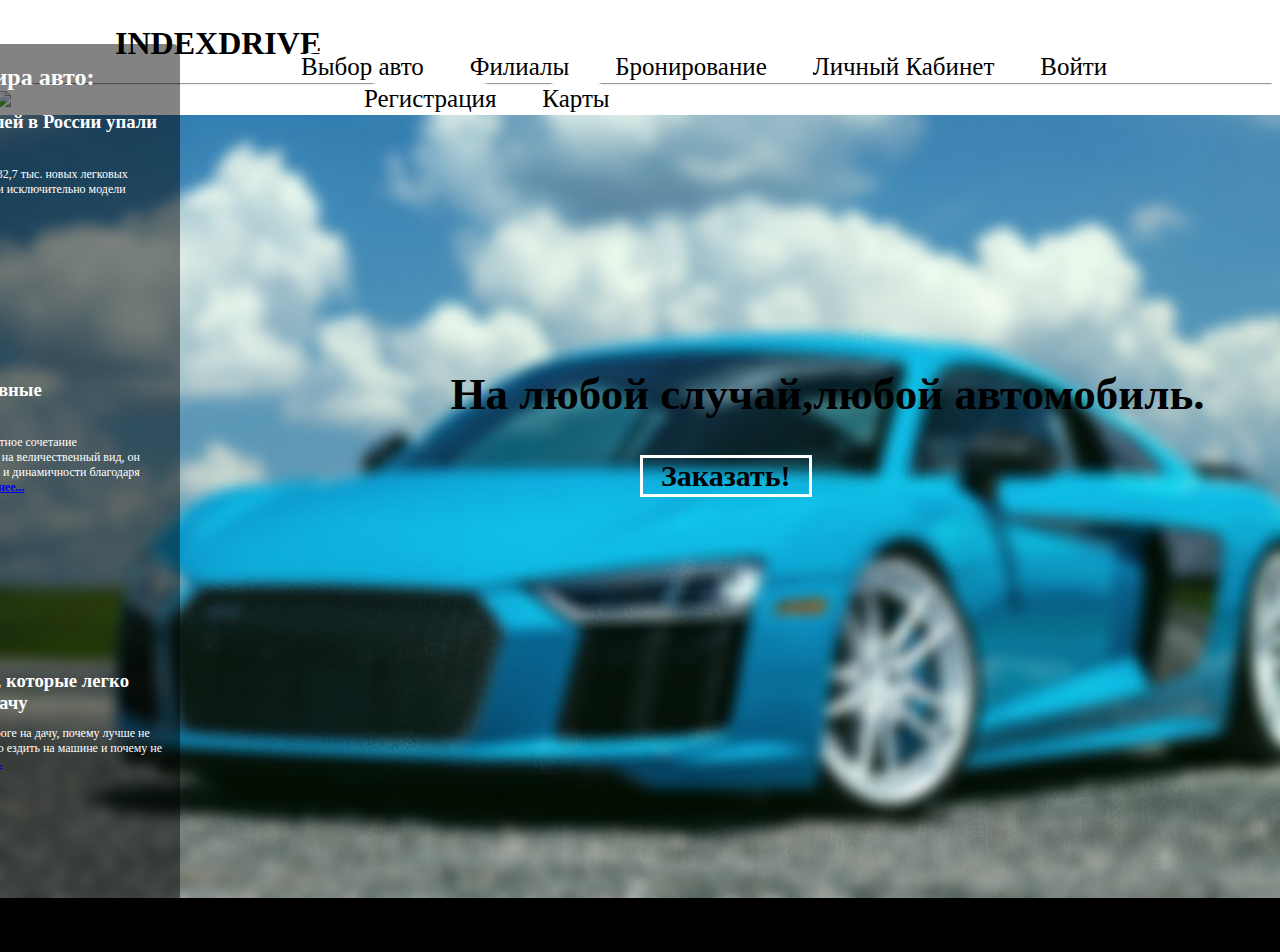
==== index.html @ 1dc86e09 "Add files via upload" ====
<!DOCTYPE html>
<html>
<head>
<link rel="stylesheet" type="text/css" href="style.css">
<meta charset="utf-8">
<title>Главная страница</title>
</head>
<body>
    <div class="d1"></div>
    <H1 class="zagolovok">INDEXDRIVE</H1>
    <hr>
    <div class="d2">
        <img class="img1" src="C:\Users\PC\Desktop\главная страница\img\d2.png">
    </div>
<div class="nav">
    <a href="C:\Users\PC\Desktop\Главная страница\avto.html" class="link">Выбор авто</a>
    <a href="C:\Users\PC\Desktop\Главная страница\fil.html" class="nav_link">Филиалы</a>
    <a href="C:\Users\PC\Desktop\Главная страница\bro.html" class="nav_link">Бронирование</a>
    <a href="C:\Users\PC\Desktop\Главная страница\Personal.html" class="nav_link">Личный Кабинет</a>
    <a href="C:\Users\PC\Desktop\Главная страница\kabina1.html" class="nav_link">Войти</a>
    <a href="C:\Users\PC\Desktop\Главная страница\reg.html" class="nav_link">Регистрация</a>
    <a href="C:\Users\PC\Desktop\Главная страница\cards.html" class="nav_link">Карты</a>
</div>

<div class="d3"><b>На любой случай,любой автомобиль.</b></div>
<a href="C:\Users\PC\Desktop\Главная страница\bro.html" class="zakaz"><b>Заказать!</b></a>
<div class="nomer"><b><u>8(800)555-35-35</u></b></div>
    <!-- news -->
    <div id="news">
        <div>
            <p><h2>Новости из мира авто:</h2></p>
            <h3>Продажи новых автомобилей в России упали на 78,5% </h3>
            <p>В прошлом месяце в России было продано 32,7 тыс. новых легковых автомобилей. В тройку бестселлеров попали исключительно модели Lada.<a class="link_news" href="https://www.autonews.ru/news/627b83ba9a794787b68f498d"><b>Подробнее...</b></a></p>   

                <img src="img/ladajpg.jpg" class="b1">
        </div>
        <div>
            <h3>Новая BMW X7 2022 Основные характеристики</h3>
            <p>Новый BMW X7 представляет собой элегантное сочетание индивидуальности и солидности. Несмотря на величественный вид, он создает впечатление удивительной легкости и динамичности благодаря лаконичному спортивному дизайну.<a class="link_news" href="https://www.bmw.ru/ru/all-models/x-series/x7/2021/bmw-x7-highlights.html/"><b>Подробнее...</b></a></p>
            <img src="img/BMW.jpg" class="b1">   
        </div>
            
            <div>
                <h3>10 неожиданных штрафов, которые легко получить при поездке на дачу</h3>
                <p>За что водителей могут оштрафовать по дороге на дачу, почему лучше не парковаться у речки, в какие леса запрещено ездить на машине и почему не стоит мыть машину на участке.<a class="link_news" href="https://www.autonews.ru/news/62628c3a9a7947fea4369893"><b>Подробнее...</b></a></p>
                <img src="img/dpc.jpg" class="b1">   
            </div>
            
       
</body>

</html>
---- style.css ----
body{
    background: #000 url(img/lox.jpg) no-repeat;
    background-size:110% ;
}
.zagolovok{
    margin-top:-90px;
    margin-left: 107px;
    
    
}
.d1 {
    background-color: rgb(255, 255, 255);
    width: 110%;
    height: 120px;
    margin-left: -10px;
    margin-right: 0px;
    margin-top: -13px;
}
.img1 {
    width: 8%;
    margin-top: -6.5%;
    margin-left: -1%;
}
.d3{
    font-size: 45px;
    margin-top: 20%;
    margin-left: 35%;
}
.nav_link{
    display: inline-block;
    border: 2px solid rgb(255, 255, 255);
    border-radius: 25px;
    text-decoration: none;
    font-size:25px;
    margin-left: 4%;
    transition: background .1s
    linear,color .1s linear;
    color:black
    
    

}
.nav {
    margin-left: 25%;
    margin-top: -4.8%;
}  
.zakaz{
display: inline-block;
vertical-align: top;
padding: 1px 18px;
margin-top: 35px;
margin-left: 50%;
font-size: 30px;
text-decoration: none;

transition: background .1s
linear,color .1s linear;

border: 3px solid #fff;

color:black


}
.nomer{
margin-top: 34%;
margin-left: 55%;
}
a .zakaz b {
    margin-left: 4%;
}


.zakaz:hover {
    background-color: white;
    color:rgb(0, 0, 0)
}

.nav_link:hover{
    background-color: rgb(0, 0, 0);
    color:rgb(255, 255, 255)
}

/* News
===================*/

#news {
    background: rgba(0, 0, 0, 0.486);
    right: 0;
    width: 415px;
    color: #fff;
    margin-right: 1100px;
    margin-top: -900px;
    float: right;
    position: absolute;
    border-radius: 1.5%;
}

#news h2 {
    color: #fffcfc;
    font-size: 150%;
    font-weight: bold;
    text-align: center;
    padding: 0px;
}
#news h3 {
    margin:0 10px;
}
#news p {
    font-size: 75%;
    padding: 0px 10px;
}
    
/* pictureNews
===================*/
.picture_news1{
    border-radius: 2%;
    background-image: url(img/ladajpg.jpg);
    background-repeat: no-repeat;
    background-size: cover;
    background-position: center;
    display: inline-block;}


.picture_news2{
    border-radius: 2%;
    background-repeat: no-repeat;
    background-size: cover;
    background-position: center;
    display: inline-block;
}
.b1 {
    width: 50%;
    margin-bottom: 5%;

}

.picture_news3{
    border-radius: 2%;
    background-image: url(img/dpc.jpg);
    background-repeat: no-repeat;
    background-size: cover;
    background-position: center;
    display: inline-block;
}
.link{
    display: inline-block;
    border: 2px solid rgb(255, 255, 255);
    border-radius: 25px;
    margin-left: -25px;
    text-decoration: none;
    font-size:25px;
    transition: background .1s
    linear,color .1s linear;
    color:black

}
.link:hover{
    background-color: #000;
    color: rgb(255, 255, 255);
}
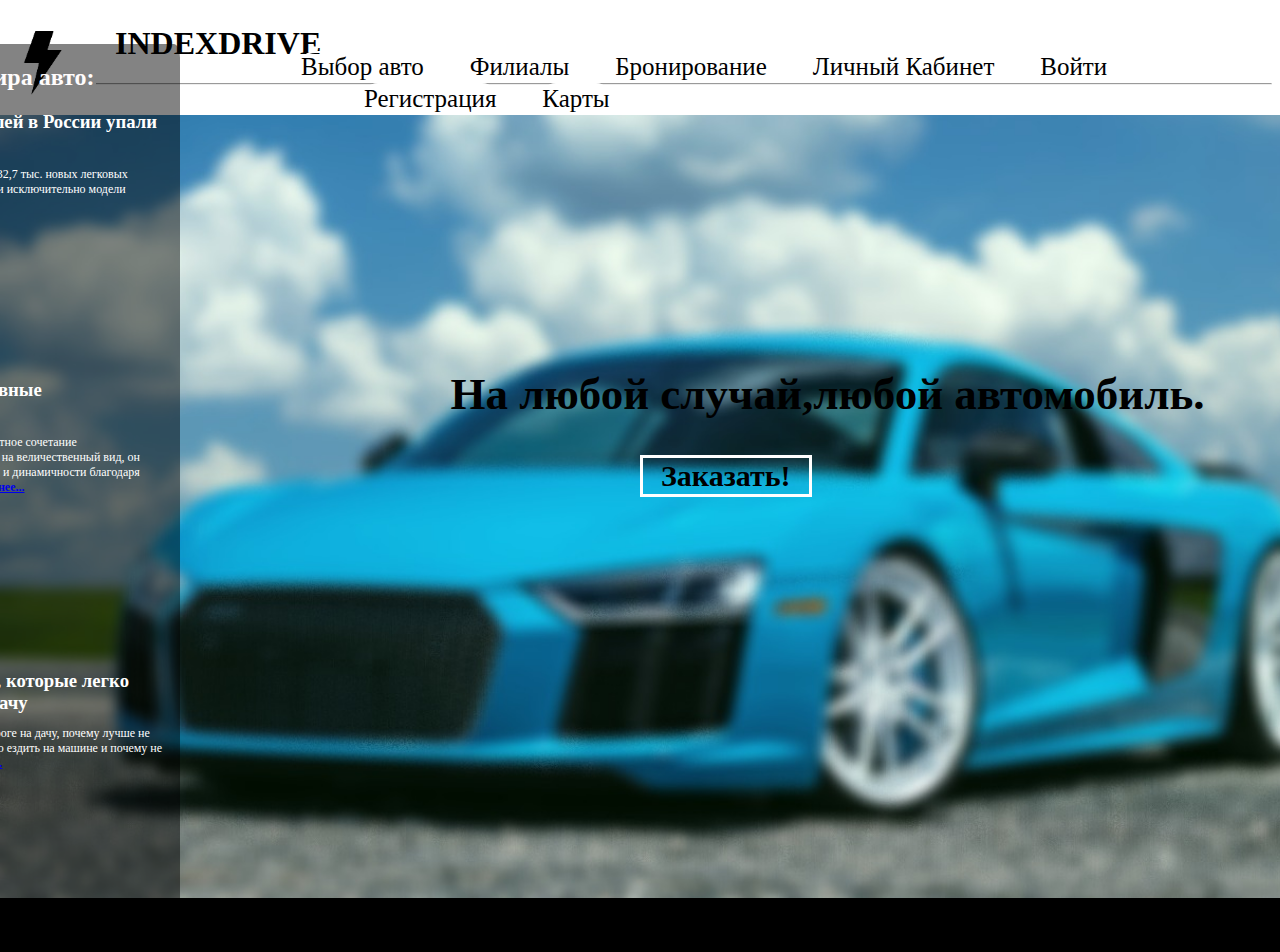
==== commit 9da5601f: "Add files via upload" ====
--- a/index.html
+++ b/index.html
@@ -10,20 +10,20 @@
     <H1 class="zagolovok">INDEXDRIVE</H1>
     <hr>
     <div class="d2">
-        <img class="img1" src="C:\Users\PC\Desktop\главная страница\img\d2.png">
+        <img class="img1" src="img\d2.png">
     </div>
 <div class="nav">
-    <a href="C:\Users\PC\Desktop\Главная страница\avto.html" class="link">Выбор авто</a>
-    <a href="C:\Users\PC\Desktop\Главная страница\fil.html" class="nav_link">Филиалы</a>
-    <a href="C:\Users\PC\Desktop\Главная страница\bro.html" class="nav_link">Бронирование</a>
-    <a href="C:\Users\PC\Desktop\Главная страница\Personal.html" class="nav_link">Личный Кабинет</a>
-    <a href="C:\Users\PC\Desktop\Главная страница\kabina1.html" class="nav_link">Войти</a>
-    <a href="C:\Users\PC\Desktop\Главная страница\reg.html" class="nav_link">Регистрация</a>
-    <a href="C:\Users\PC\Desktop\Главная страница\cards.html" class="nav_link">Карты</a>
+    <a href="avto.html" class="link">Выбор авто</a>
+    <a href="fil.html" class="nav_link">Филиалы</a>
+    <a href="bro.html" class="nav_link">Бронирование</a>
+    <a href="Personal.html" class="nav_link">Личный Кабинет</a>
+    <a href="kabina1.html" class="nav_link">Войти</a>
+    <a href="reg.html" class="nav_link">Регистрация</a>
+    <a href="cards.html" class="nav_link">Карты</a>
 </div>
 
 <div class="d3"><b>На любой случай,любой автомобиль.</b></div>
-<a href="C:\Users\PC\Desktop\Главная страница\bro.html" class="zakaz"><b>Заказать!</b></a>
+<a href="bro.html" class="zakaz"><b>Заказать!</b></a>
 <div class="nomer"><b><u>8(800)555-35-35</u></b></div>
     <!-- news -->
     <div id="news">
